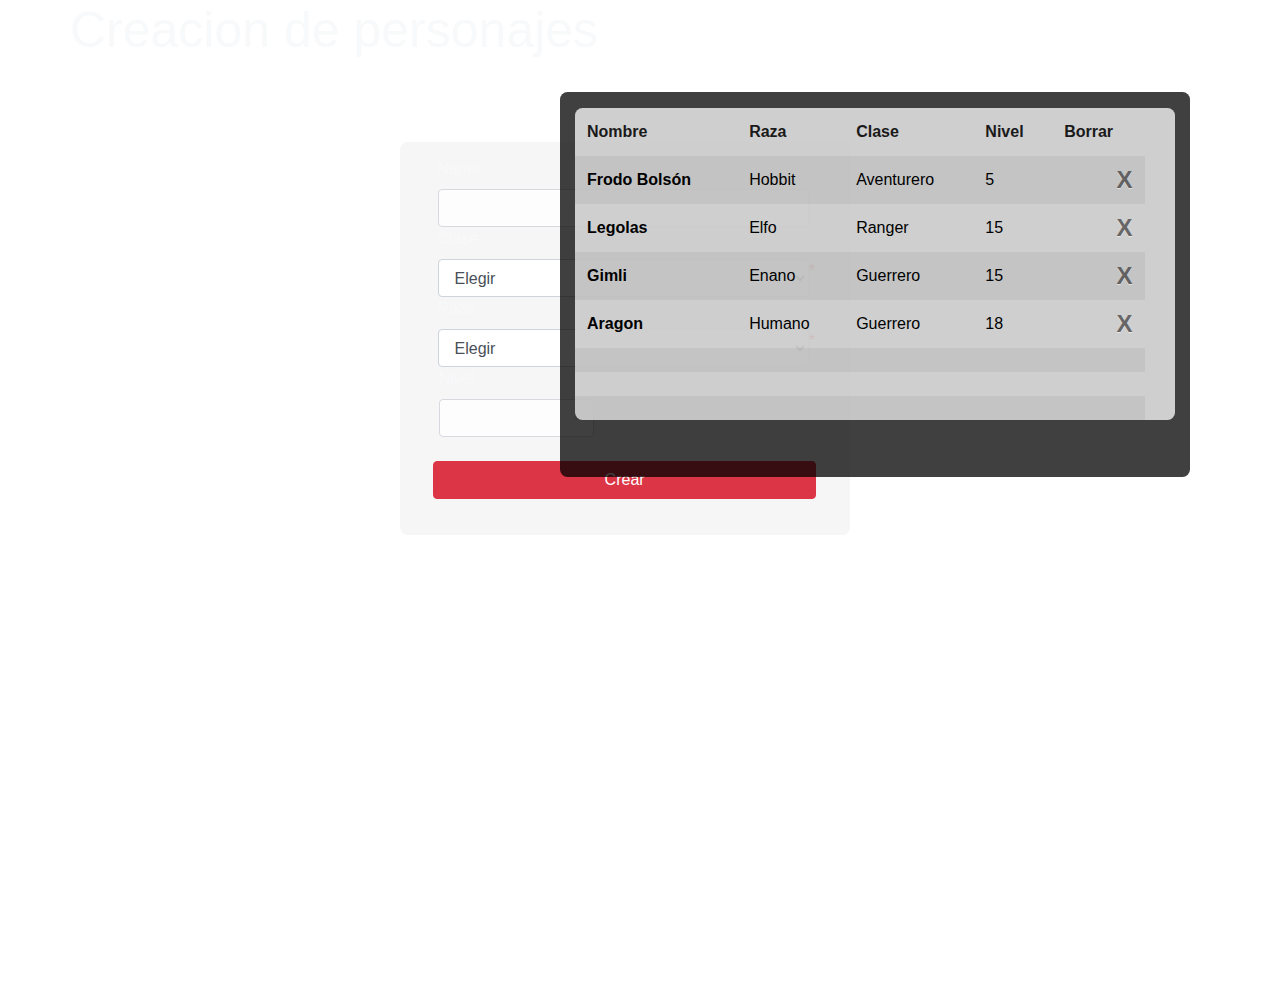
==== insercion.html @ bc21ad3f "Add files via upload" ====
<!DOCTYPE html>
<html lang="en">
<head>
    <meta charset="UTF-8">
    <meta name="viewport" content="width=device-width, initial-scale=1.0">
    <meta http-equiv="X-UA-Compatible" content="ie=edge">
    <link rel="icon" href="./images/favicon.ico">
 

    <title>Creacion de personajes</title>

    <!-- Bootstrap -->
    <link rel="stylesheet" href="https://stackpath.bootstrapcdn.com/bootstrap/4.3.1/css/bootstrap.min.css">
  

    <!-- JQuery -->
    <script src="https://ajax.googleapis.com/ajax/libs/jquery/3.3.1/jquery.min.js"></script>

    <!-- FontAwesome -->
    <link rel="stylesheet" href="https://use.fontawesome.com/releases/v5.7.2/css/all.css">

    <!-- Pages -->

    <link rel="stylesheet" href="./css/Insercion.css"></LINK>
    

 
</head>
<body>

    <section id="one-page">
        <div class="container">
            <!-- Title -->
            <div class="row">
                <h1 class="text-light">Creacion de personajes</h1>
            </div>

            <div class="row mt-4 container">
                <!-- insertion section -->
                <div class="col-lg-5" id="insertion_section">
                    <form class="form-group justify-content-center">
                        <div class="row" id="name-section">
                            <label for="bookName" class="text-light">Name</label>
                            <input type="text" class="form-control" id="bookName">
                        </div>

                        <div class="row" id="author-section">
                            <label for="classSelect" class="text-light">Clase</label>
                            <select class="form-control w-90" id="classSelect">
                                <option value="seleccion">Elegir</option>
                                <option value="Aventurero">Aventurero</option>
                                <option value="Ranger">Ranger</option>
                                <option value="Guerrero">Guerrero</option>
                                <!-- Agrega más opciones según sea necesario -->
                            </select>
                            <span id="classError" style="color: red;">*</span><br>
                        </div>
                        <div class="row" id="publisher-section">
                          
                          <label for="raceSelect" class="text-light">Raza</label>
                          <select class="form-control w-90" id="raceSelect">
                              <option value="seleccion">Elegir</option>
                              <option value="Hobbit">Hobbit</option>
                              <option value="Elfo">Elfo</option>
                              <option value="Enano">Enano</option>
                              <option value="Humano">Humano</option>
                              <!-- Agrega más opciones según sea necesario -->
                          </select>
                          <span id="raceError" style="color: red;">*</span><br>
                        </div>
                        <div class="row" id="two-section">
                            <div class="col-6">
                                <label for="numberPage" class="text-light">Nivel</label>
                                <input type="number" class="form-control" id="numberPage">
                            </div>
                            
                        </div>
                        <div class="add-button mt-4">
                            <button type="button" class="btn btn-danger btn-block" id="add" >Crear</button>
                        </div>
                      </from>
                </div>

                <!-- Book List -->
                <div class="col-lg-7" id="book_list">
                    <table class="table table-borderless table-striped mt-3 ">
                        <thead>
                            <tr>
                                <th scope="col">Nombre</th>
                                <th scope="col">Raza</th>
                                <th scope="col">Clase</th>
                                <th scope="col">Nivel</th>
                                <th scope="col">Borrar</th>
                             
                                <th></th>
                            </tr>
                        </thead>
                        <tbody id="tabs">
                            <tr class="tab">
                                <th scope="row">
                                  Frodo Bolsón</td>
                                  <td>Hobbit</td>
                                 
                                  <td>Aventurero</td>
                                  <td>5</td>
                                
                                <td>
                                  <button type="button" class="close" aria-label="Close">
                                    <span aria-hidden="true">X</span>
                                  </button>
                                </td>
                            </tr>
                            <tr class="tab">
                                <th scope="row"> Legolas</th>
                                  <td>Elfo</td>
                                  <td>Ranger</td>
                                  <td>15</td>
                               
                                <td>
                                  <button type="button" class="close" aria-label="Close">
                                    <span aria-hidden="true">X</span>
                                  </button>
                                </td>
                            </tr>
                            <tr class="tab">
                                <th scope="row">Gimli</th>
                                <td>Enano  </td>
                                <td>Guerrero</td>
                                <td>15</td>
                               
                                <td>
                                  <button type="button" class="close" aria-label="Close">
                                    <span aria-hidden="true">X</span>
                                  </button>
                                </td>
                            </tr>
                            <tr class="tab">
                                <th scope="row">Aragon</th>
                                <td>Humano</td>
                                <td>Guerrero</td>
                                <td>18</td>
                                
                                <td>
                                  <button type="button" class="close" aria-label="Close">
                                    <span aria-hidden="true">X</span>
                                  </button>
                                </td>
                            </tr>
                          
                            </tr>



                            <tr class="tab">
                              <th scope="row">  </th>
                              <td>   </td>
                              <td>   </td>
                              <td>   </td>
                              
                              <td>
                             
                              </td>
                          </tr>
                          <tr class="tab">
                            <th scope="row">  </th>
                            <td>   </td>
                            <td>   </td>
                            <td>   </td>
                            
                            <td>
                           
                            </td>
                        </tr>
                        <tr class="tab">
                          <th scope="row">  </th>
                          <td>   </td>
                          <td>   </td>
                          <td>   </td>
                          <td></td>
                      </tr>

                                </td>
                            </tr>
                        </tbody>
                    </table>
                </div>
            </div>
        </div> 
    </section>
    <script src="https://ajax.googleapis.com/ajax/libs/jquery/3.3.1/jquery.min.js"></script>
    <script src="./js/insercion.js"></script>
</body>
</html>
---- css/Insercion.css ----
/**----------------------------------------------
 * ?                    ABOUT
 * @author      : Francisco Jiménez López   
 * @email       : paco.mlga@gmail.com
 * @clase       : 1ºDAW
 *---------------------------------------------**/
.w-90{
    width: 90% !important;
}
.error-message {
    background-color: #f8d7da; /* Color de fondo */
    color: #721c24; /* Color de texto */
    padding: 10px; /* Espacio interno */
    border: 1px solid #f5c6cb; /* Borde */
    border-radius: 5px; /* Bordes redondeados */
    margin-bottom: 10px; /* Margen inferior */
}


#book_list{
    background: rgba(0,0,0,.75);
    width: 92.5%;
    height: 385px;
    left: 25px;
    overflow-y: scroll;
    border-radius: 7.5px;
    &::-webkit-scrollbar {
        display: none;
    }
    table{
        background: rgba(256,256,256,.75);
        border-radius: 7.5px;
        
        thead{
            color: #1a1a1a;
        }
        tbody{
            color: #000000;
        }
        
    }
}

#insertion_section{
    background:rgba(230, 225, 225, 0.313);
    border-radius: 7.5px;
    padding: 15px 15px 20px 10px;
    width: 100%;
    position: relative;
    left: 50%;
    top:50px ;
    transform: translateX(-50%);
    
   
    .form-group{
        width: 90%;
        margin-left: 10%;

        input,label{
            width: 90%;
        }
        input{
            opacity: 0.8;
            transition: .5s;
            outline: none;
        }

        #two-section{
           
            margin-left: -7.5%;
            input{
                width: 85%;
               
            }
        }
        button{
            margin-left: -5%;
        }

    }

}

body{
    padding: 0;
    margin: 0;
   
    background-image: url("https://cdn.wallpapersafari.com/91/90/Bmhy8U.jpg");
    background-repeat: no-repeat;
    background-size: cover;
    margin: 0; /* Elimina el margen predeterminado del cuerpo */
    height: 110vh; /* Asegura que el fondo cubra toda la altura de la pantalla */
/*     display: flex;
    justify-content: center;
    align-items: center; */
}
/* 
Wallpaper
Source: https://wallpapersafari.com/hd-library-wallpaper/ 
*/
#one-page{
 


    
}

h1{
    font-size: 50px;
}

@media (max-width: 976px){
    #one-page{
        height: 150%;
        background-image: url("https://cdn.wallpapersafari.com/91/90/Bmhy8U.jpg");
        background-size: auto;
        -webkit-background-size: auto;
        -moz-background-size: auto;
        -o-background-size: auto ; 
    }
}
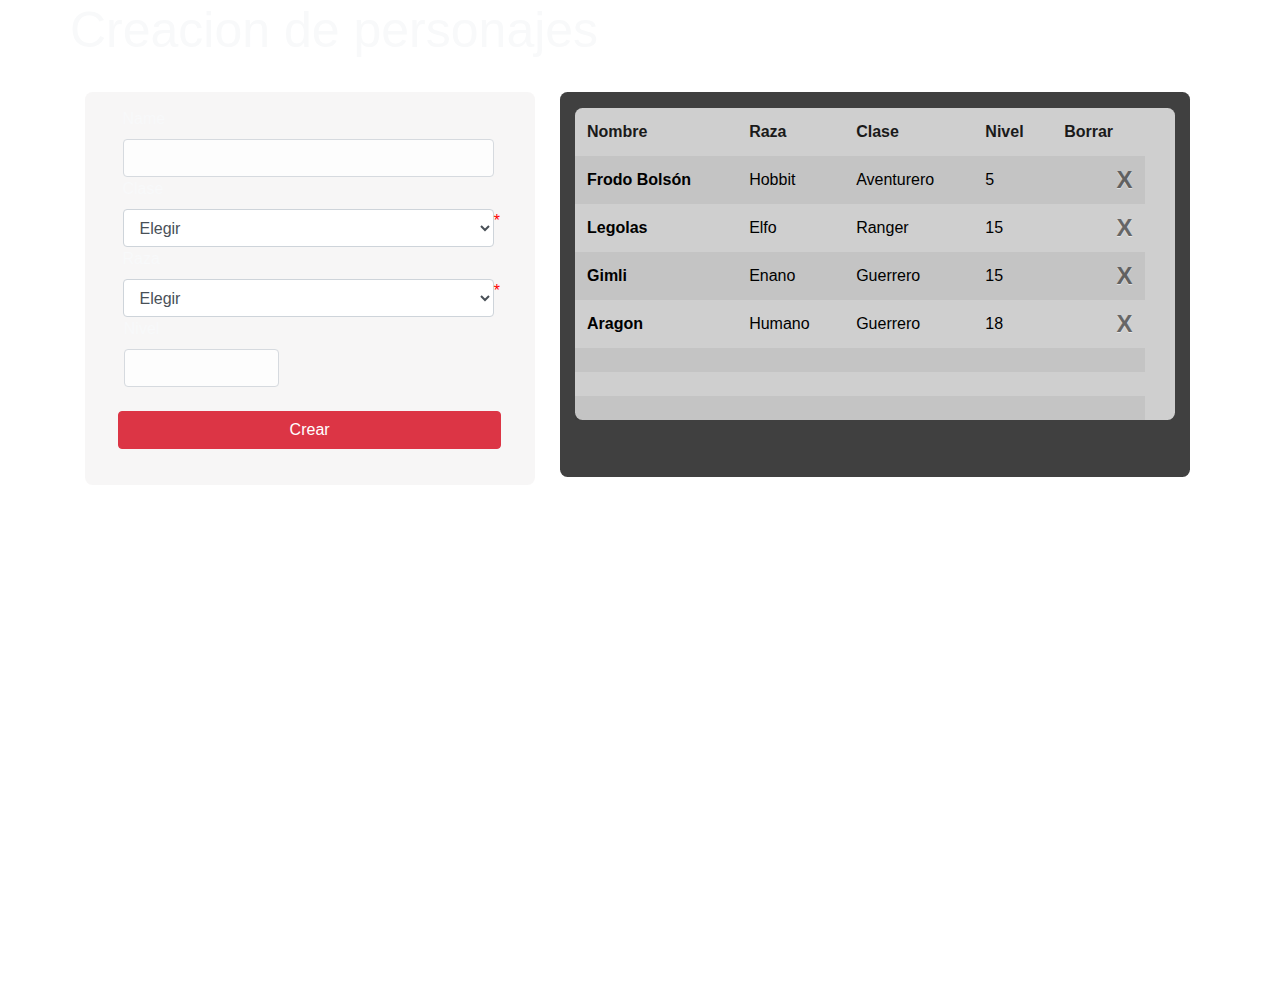
==== commit 4e72823c: "Add files via upload" ====
--- a/insercion.html
+++ b/insercion.html
@@ -21,7 +21,7 @@
 
     <!-- Pages -->
 
-    <link rel="stylesheet" href="./css/Insercion.css"></LINK>
+    <link rel="stylesheet" href="./css/listado.css"></LINK>
     
 
  
--- a/css/listado.css
+++ b/css/listado.css
@@ -0,0 +1,127 @@
+/*****************************************************/
+
+/**----------------------------------------------
+ * ?                    ABOUT
+ * @author      : Francisco Jiménez López   
+ * @email       : paco.mlga@gmail.com
+ * @clase       : 1ºDAW
+ *---------------------------------------------**/
+/**----------------------------------------------
+ * ?                    ABOUT
+ * @author      : Francisco Jiménez López   
+ * @email       : paco.mlga@gmail.com
+ * @clase       : 1ºDAW
+ *---------------------------------------------**/
+ .w-90{
+  width: 90% !important;
+}
+.error-message {
+  background-color: #f8d7da; /* Color de fondo */
+  color: #721c24; /* Color de texto */
+  padding: 10px; /* Espacio interno */
+  border: 1px solid #f5c6cb; /* Borde */
+  border-radius: 5px; /* Bordes redondeados */
+  margin-bottom: 10px; /* Margen inferior */
+}
+
+
+#book_list{
+  background: rgba(0,0,0,.75);
+  width: 92.5%;
+  height: 385px;
+  left: 25px;
+  overflow-y: scroll;
+  border-radius: 7.5px;
+  &::-webkit-scrollbar {
+      display: none;
+  }
+  table{
+      background: rgba(256,256,256,.75);
+      border-radius: 7.5px;
+      
+      thead{
+          color: #1a1a1a;
+      }
+      tbody{
+          color: #000000;
+      }
+      
+  }
+}
+
+#insertion_section{
+  background:rgba(230, 225, 225, 0.313);
+  border-radius: 7.5px;
+  padding: 15px 15px 20px 10px;
+  width: 100%;
+  position: relative;
+  
+  
+ 
+  .form-group{
+      width: 90%;
+      margin-left: 10%;
+
+      input,label{
+          width: 90%;
+      }
+      input{
+          opacity: 0.8;
+          transition: .5s;
+          outline: none;
+      }
+
+      #two-section{
+         
+          margin-left: -7.5%;
+          input{
+              width: 85%;
+             
+          }
+      }
+      button{
+          margin-left: -5%;
+      }
+
+  }
+
+}
+
+body{
+  padding: 0;
+  margin: 0;
+ 
+  background-image: url("https://cdn.wallpapersafari.com/91/90/Bmhy8U.jpg");
+  background-repeat: no-repeat;
+  background-size: cover;
+  margin: 0; /* Elimina el margen predeterminado del cuerpo */
+  height: 110vh; /* Asegura que el fondo cubra toda la altura de la pantalla */
+/*     display: flex;
+  justify-content: center;
+  align-items: center; */
+}
+/* 
+Wallpaper
+Source: https://wallpapersafari.com/hd-library-wallpaper/ 
+*/
+#one-page{
+
+
+
+  
+}
+
+h1{
+  font-size: 50px;
+}
+
+@media (max-width: 976px){
+  #one-page{
+      height: 150%;
+      background-image: url("https://cdn.wallpapersafari.com/91/90/Bmhy8U.jpg");
+      background-size: auto;
+      -webkit-background-size: auto;
+      -moz-background-size: auto;
+      -o-background-size: auto ; 
+  }
+}